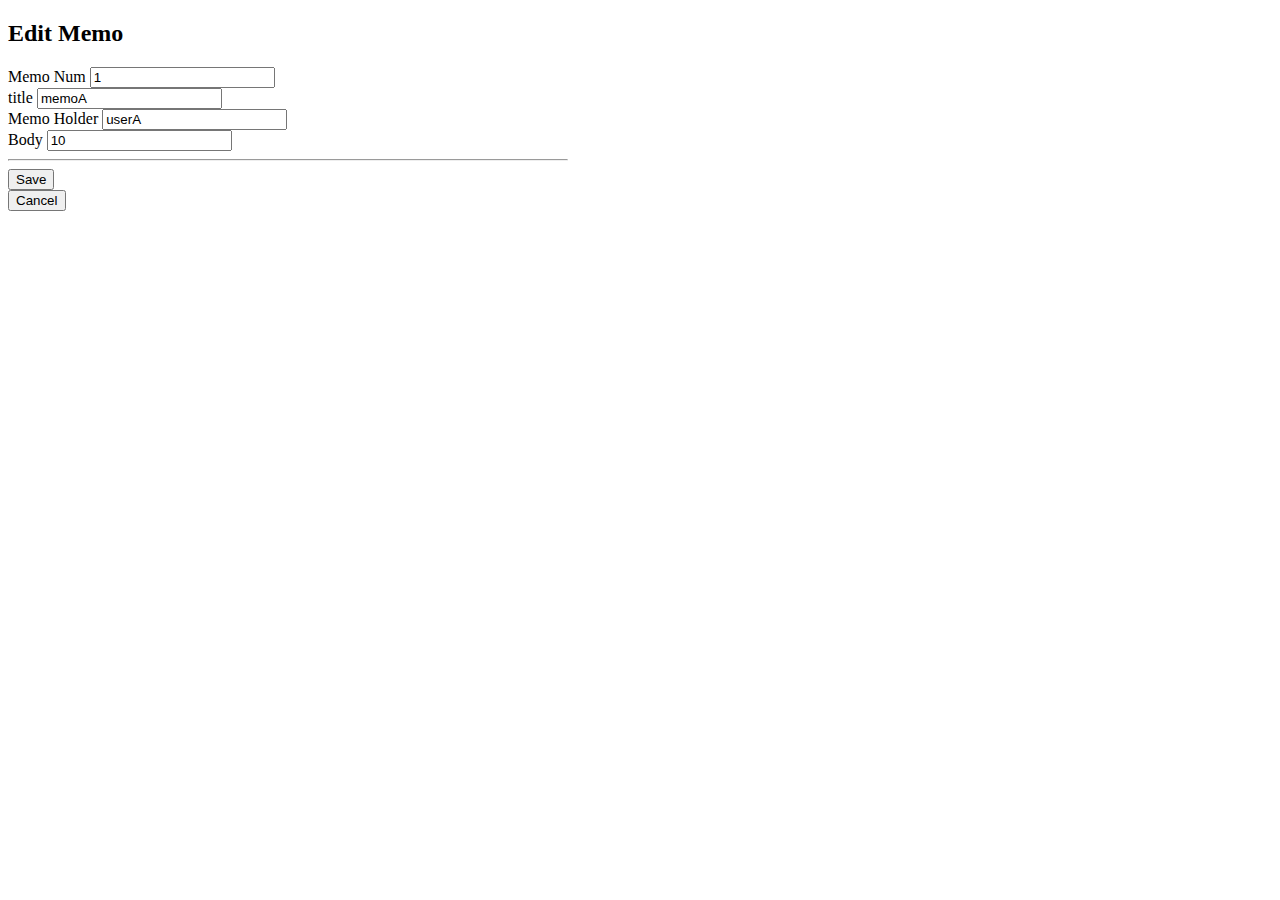
==== src/main/resources/templates/api/editForm.html @ e2c5d331 "0928" ====
<!DOCTYPE HTML>
<html xmlns:th="http://www.thymeleaf.org">
<head>

    <meta charset="utf-8">

    <link
            th:href="@{/css/bootstrap.min.css}"
            href="../css/bootstrap.min.css" rel="stylesheet">

    <style> .container {
        max-width: 560px;
    } </style>
</head>
<body>

<div class="container">

    <div class="py-5 text-center">

        <h2>Edit Memo</h2></div>

    <form action="memo.html" th:action method="post">

        <div>

            <label for="id">Memo Num</label>

            <input type="text" id="id" name="id" class="form-control"
                   th:value ="${memo.id}"
                   value="1" readonly>

        </div>
        <div>

            <label for="title">title</label>

            <input type="text" id="title" name="title" class="form-control"
                   th:value ="${memo.title}"
                   value="memoA">

        </div>
        <div>

            <label for="username">Memo Holder</label>

            <input type="text" id="username" name="username" class="form-control"
                   th:value ="${memo.username}"
                   value="userA">

        </div>

        <div>

            <label for="contents">Body</label>

            <input type="text" id="contents" name="contents" class="form-control"
                   th:value ="${memo.contents}"
                   value="10">

        </div>
        <hr class="my-4">

        <div class="row">

            <div class="col">

                <button class="w-100 btn btn-primary btn-lg" type="submit">Save</button>

            </div>

            <div class="col">

                <button class="w-100 btn btn-secondary btn-lg"
                        th:onclick="|location.href='@{/api/memos/{id}(id=${memo.id})}'|"
                        onclick="location.href='item.html'" type="button">Cancel</button>

            </div>
        </div>

    </form>

</div> <!-- /container --> </body>
</html>
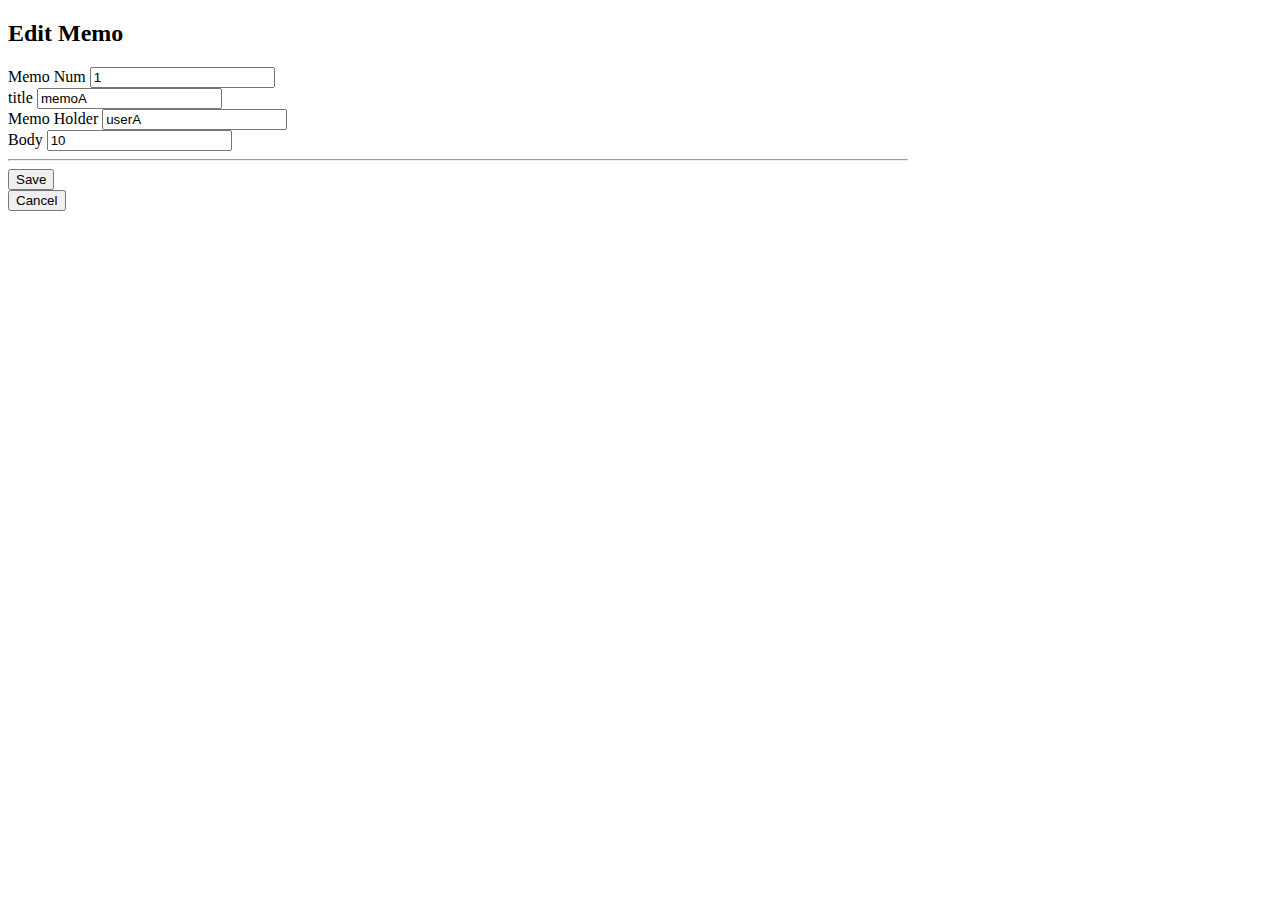
==== commit 6c647ec5: "1005 end" ====
--- a/src/main/resources/templates/api/editForm.html
+++ b/src/main/resources/templates/api/editForm.html
@@ -9,7 +9,7 @@
             href="../css/bootstrap.min.css" rel="stylesheet">
 
     <style> .container {
-        max-width: 560px;
+        max-width: 900px;
     } </style>
 </head>
 <body>
@@ -44,9 +44,9 @@
 
             <label for="username">Memo Holder</label>
 
-            <input type="text" id="username" name="username" class="form-control"
+            <input type="text" id="username" name="username" class="form-control read"
                    th:value ="${memo.username}"
-                   value="userA">
+                   value="userA" readonly>
 
         </div>
 
